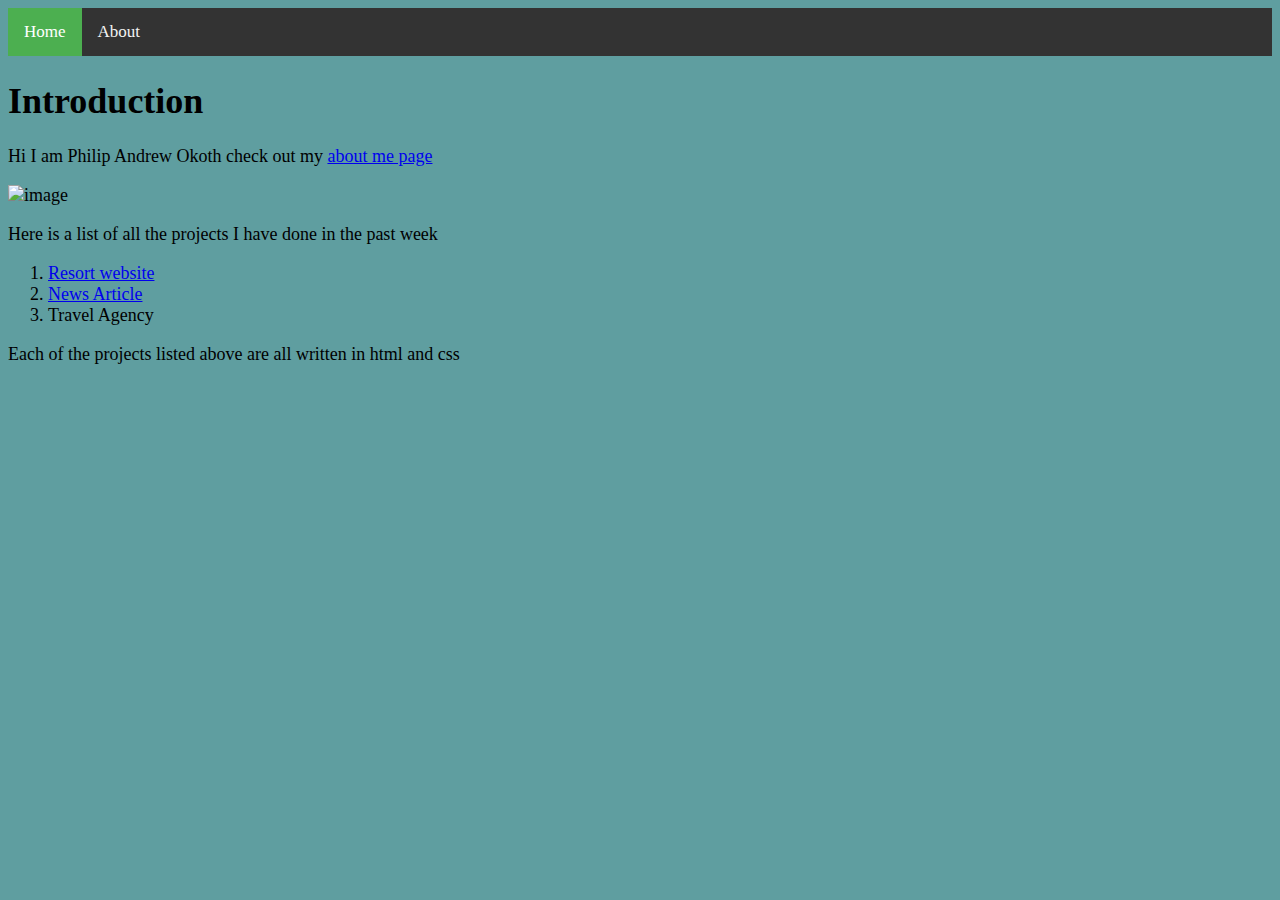
==== index.html @ ff8ade04 "Add an unordered list to make a list of my favourite hobbies" ====
<!DOCTYPE html>
<html lang="en">
<head>
    <meta charset="UTF-8">
    <meta name="viewport" content="width=device-width, initial-scale=1.0">
    <title>Philip Andrew Okoth Portfolio</title>
    <link rel="stylesheet" href="css/style.css">
</head>
<body>

    <div class="topnav">
        <a class="active" href="index.html">Home</a>
        <a href="about.html">About</a>
  
    </div>

    <div id="introduction">
    <h1>Introduction</h1>
    <p>Hi I am Philip Andrew Okoth check out my <a href="about.html">about me page</a></p>
    <img src="images/" alt="image">
    <p>Here is a list of all the projects I have done in the past week
        <ol>
            <li> <a href="http://youn-andy.github.io/Macayieta-Resort">Resort website</a></li>
            <li> <a href="http://youn-andy.github.io/news-article">News Article</a></li>
            <li>Travel Agency</li>
        </ol>
    </p>
    <p>Each of the projects listed above are all written in html and css </p>
    </div>

    <footer>

    </footer>
</body>
</html>
---- css/style.css ----
body{
   background-image: image("pic1.jpg");
    background-color: cadetblue;

  
}

.topnav {
    background-color: #333;
    overflow: hidden;
  }
  

  .topnav a {
    float: left;
    color: #f2f2f2;
    text-align: center;
    padding: 14px 16px;
    text-decoration: none;
    font-size: 17px;
  }
  
  .topnav a:hover {
    background-color: #ddd;
    color: black;
  }
  
 
  .topnav a.active {
    background-color: #4CAF50;
    color: white;
  }
#introduction {
    font-size: large;

}

.background {
    text-align: justify;
    font-size: large;
    font-family: 'Times New Roman', Times, serif;
}

.background h1{
    font-size: x-large;
    font-weight: bolder;
    font-style: italic;
}
footer{
  background-color: darkblue;
  font-size: large;
  font-style: italic;
}
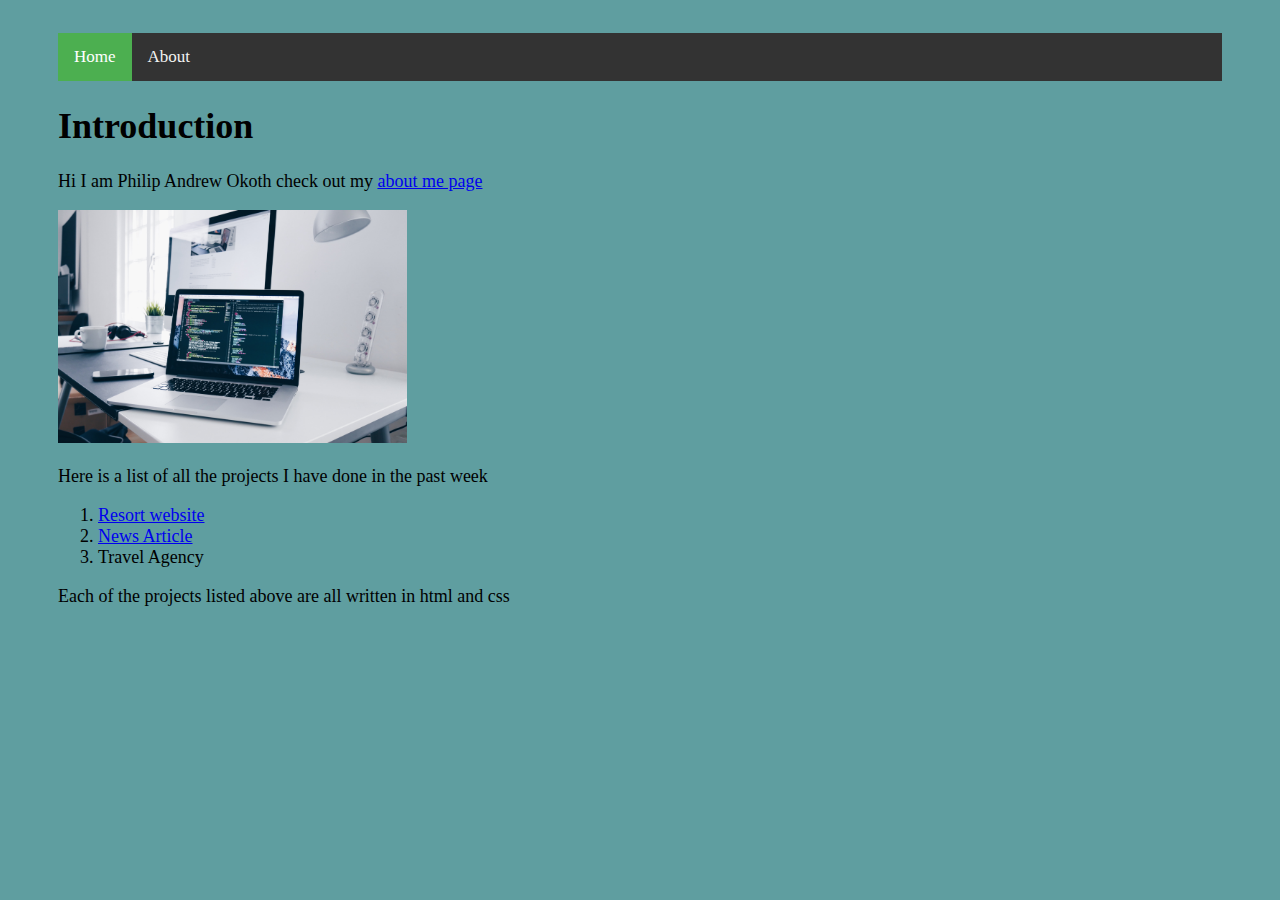
==== commit 4db239ff: "Add padding to the website" ====
--- a/index.html
+++ b/index.html
@@ -1,35 +1,38 @@
 <!DOCTYPE html>
 <html lang="en">
+
 <head>
     <meta charset="UTF-8">
     <meta name="viewport" content="width=device-width, initial-scale=1.0">
     <title>Philip Andrew Okoth Portfolio</title>
     <link rel="stylesheet" href="css/style.css">
 </head>
+
 <body>
 
     <div class="topnav">
         <a class="active" href="index.html">Home</a>
         <a href="about.html">About</a>
-  
+
     </div>
 
     <div id="introduction">
-    <h1>Introduction</h1>
-    <p>Hi I am Philip Andrew Okoth check out my <a href="about.html">about me page</a></p>
-    <img src="images/" alt="image">
-    <p>Here is a list of all the projects I have done in the past week
+        <h1>Introduction</h1>
+        <p>Hi I am Philip Andrew Okoth check out my <a href="about.html">about me page</a></p>
+        <img src="images/pic2.jpg" alt="image">
+        <p>Here is a list of all the projects I have done in the past week
         <ol>
             <li> <a href="http://youn-andy.github.io/Macayieta-Resort">Resort website</a></li>
             <li> <a href="http://youn-andy.github.io/news-article">News Article</a></li>
             <li>Travel Agency</li>
         </ol>
-    </p>
-    <p>Each of the projects listed above are all written in html and css </p>
+        </p>
+        <p>Each of the projects listed above are all written in html and css </p>
     </div>
 
     <footer>
 
     </footer>
 </body>
+
 </html>--- a/css/style.css
+++ b/css/style.css
@@ -1,52 +1,58 @@
-body{
-   background-image: image("pic1.jpg");
-    background-color: cadetblue;
+body {
+  background-color: cadetblue;
+  padding: 25px 50px 75px;
+  
 
-  
 }
 
 .topnav {
-    background-color: #333;
-    overflow: hidden;
-  }
-  
+  background-color: #333;
+  overflow: hidden;
+}
 
-  .topnav a {
-    float: left;
-    color: #f2f2f2;
-    text-align: center;
-    padding: 14px 16px;
-    text-decoration: none;
-    font-size: 17px;
-  }
-  
-  .topnav a:hover {
-    background-color: #ddd;
-    color: black;
-  }
-  
- 
-  .topnav a.active {
-    background-color: #4CAF50;
-    color: white;
-  }
+
+.topnav a {
+  float: left;
+  color: #f2f2f2;
+  text-align: center;
+  padding: 14px 16px;
+  text-decoration: none;
+  font-size: 17px;
+}
+
+.topnav a:hover {
+  background-color: #ddd;
+  color: black;
+}
+
+
+.topnav a.active {
+  background-color: #4CAF50;
+  color: white;
+}
+
 #introduction {
-    font-size: large;
+  font-size: large;
 
 }
 
-.background {
-    text-align: justify;
-    font-size: large;
-    font-family: 'Times New Roman', Times, serif;
+#introduction img {
+  width: 30%;
 }
 
-.background h1{
-    font-size: x-large;
-    font-weight: bolder;
-    font-style: italic;
+.background {
+  text-align: justify;
+  font-size: large;
+  font-family: 'Times New Roman', Times, serif;
 }
-footer{
+
+.background h1 {
+  font-size: x-large;
+  font-weight: bolder;
+  font-style: italic;
+}
+
+footer {
   background-color: darkblue;
   font-size: large;
   font-style: italic;
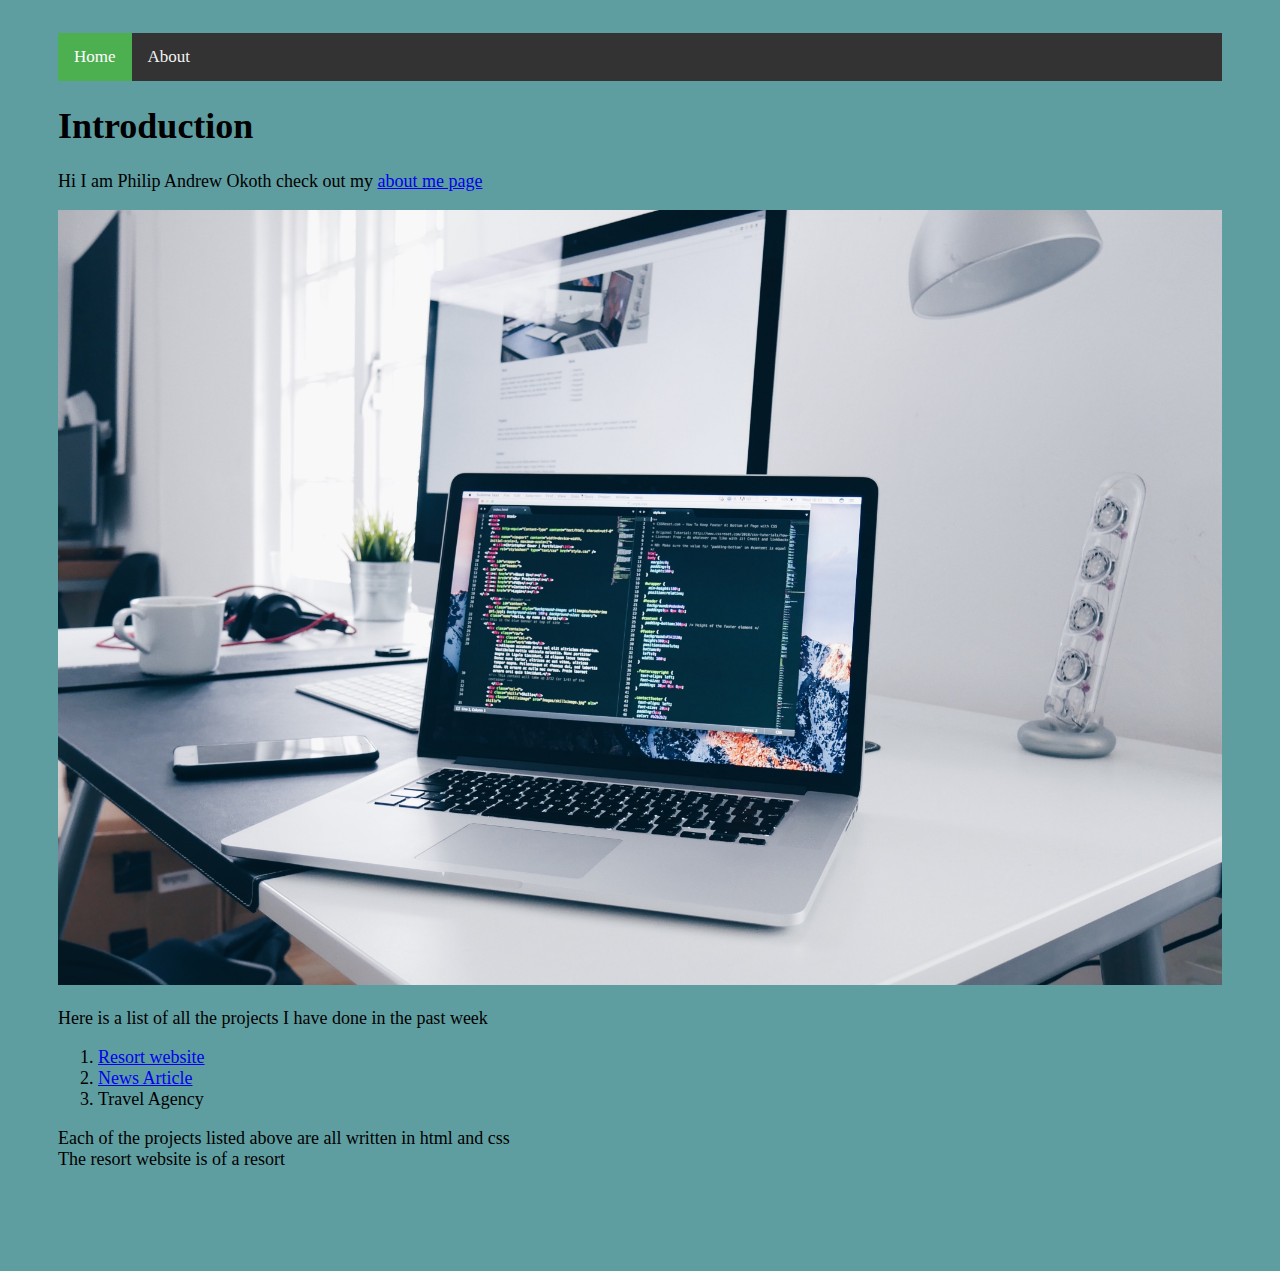
==== commit 9f3e02ba: "Add a readme to the project" ====
--- a/index.html
+++ b/index.html
@@ -27,7 +27,8 @@
             <li>Travel Agency</li>
         </ol>
         </p>
-        <p>Each of the projects listed above are all written in html and css </p>
+        <p>Each of the projects listed above are all written in html and css <br> The resort website is of a resort  </p>
+
     </div>
 
     <footer>
--- a/css/style.css
+++ b/css/style.css
@@ -2,7 +2,6 @@
   background-color: cadetblue;
   padding: 25px 50px 75px;
   
-
 }
 
 .topnav {
@@ -37,7 +36,8 @@
 }
 
 #introduction img {
-  width: 30%;
+  width: 100%;
+  height: auto;
 }
 
 .background {
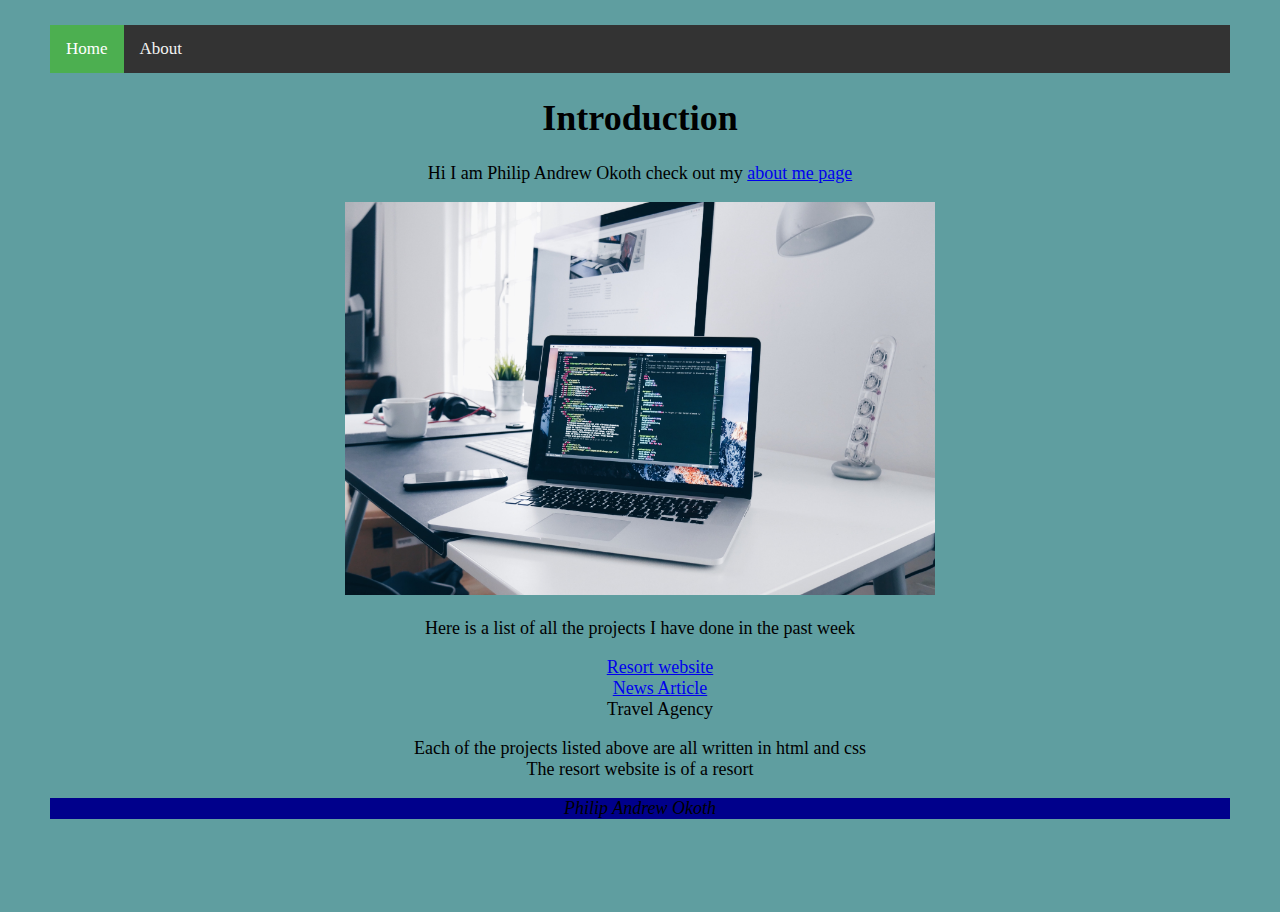
==== commit abf296c8: "Make an update to the README file" ====
--- a/index.html
+++ b/index.html
@@ -27,11 +27,12 @@
             <li>Travel Agency</li>
         </ol>
         </p>
-        <p>Each of the projects listed above are all written in html and css <br> The resort website is of a resort  </p>
+        <p>Each of the projects listed above are all written in html and css <br> The resort website is of a resort </p>
 
     </div>
 
     <footer>
+        <p>Philip Andrew Okoth</p>
 
     </footer>
 </body>
--- a/css/style.css
+++ b/css/style.css
@@ -1,6 +1,8 @@
 body {
+ text-align: center;
   background-color: cadetblue;
   padding: 25px 50px 75px;
+  margin: auto;
   
 }
 
@@ -36,7 +38,7 @@
 }
 
 #introduction img {
-  width: 100%;
+  max-width: 50%;
   height: auto;
 }
 
@@ -51,7 +53,9 @@
   font-weight: bolder;
   font-style: italic;
 }
-
+ol{
+  list-style-type: none;
+}
 footer {
   background-color: darkblue;
   font-size: large;
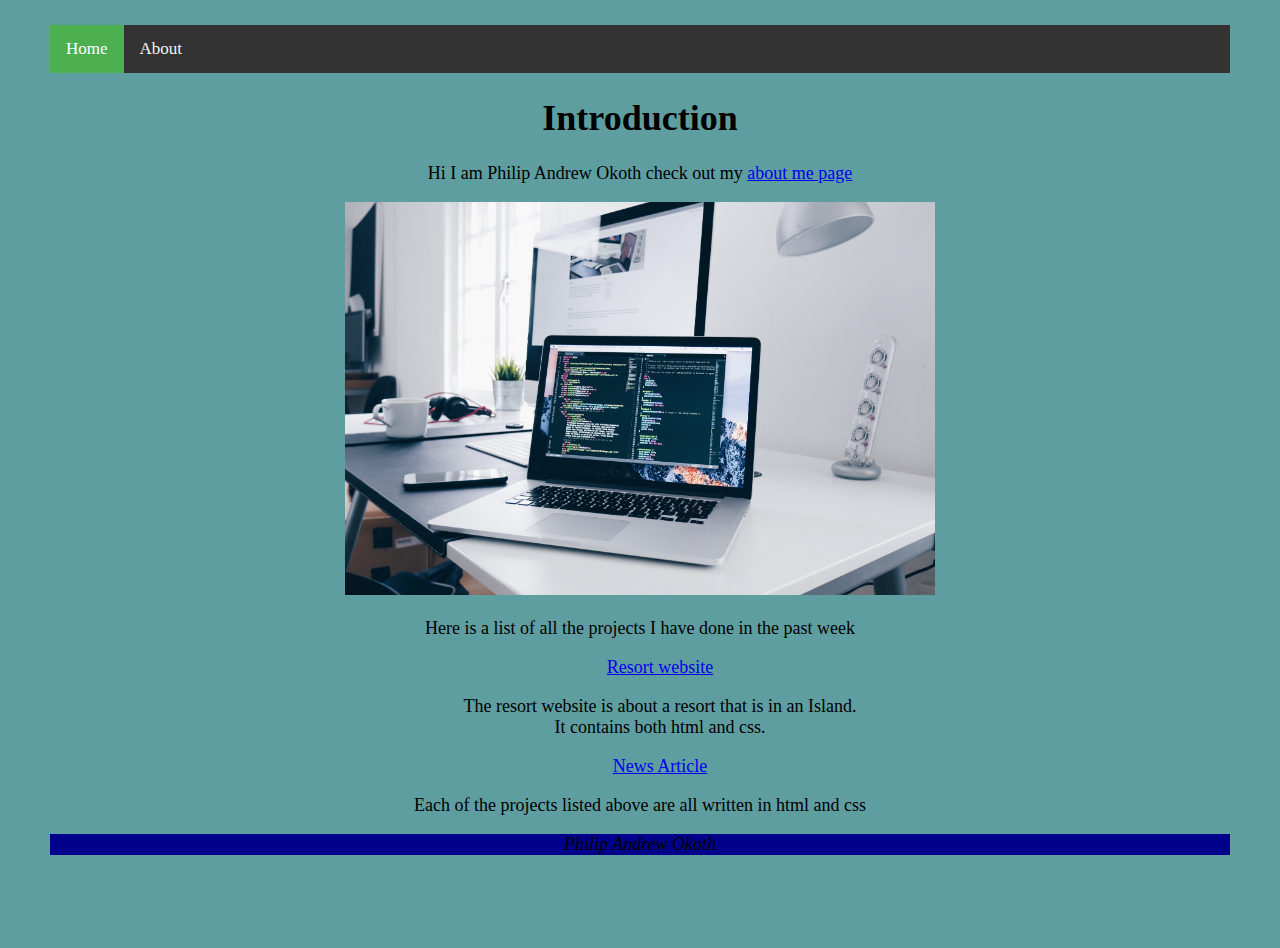
==== commit d871be79: "Add a few more lines to my paragraphs" ====
--- a/index.html
+++ b/index.html
@@ -23,11 +23,12 @@
         <p>Here is a list of all the projects I have done in the past week
         <ol>
             <li> <a href="http://youn-andy.github.io/Macayieta-Resort">Resort website</a></li>
+                 <p>The resort website is about a resort that is in an Island. <br> It contains both html and css. </p>
             <li> <a href="http://youn-andy.github.io/news-article">News Article</a></li>
-            <li>Travel Agency</li>
+            
         </ol>
         </p>
-        <p>Each of the projects listed above are all written in html and css <br> The resort website is of a resort </p>
+        <p>Each of the projects listed above are all written in html and css <br> </p>
 
     </div>
 
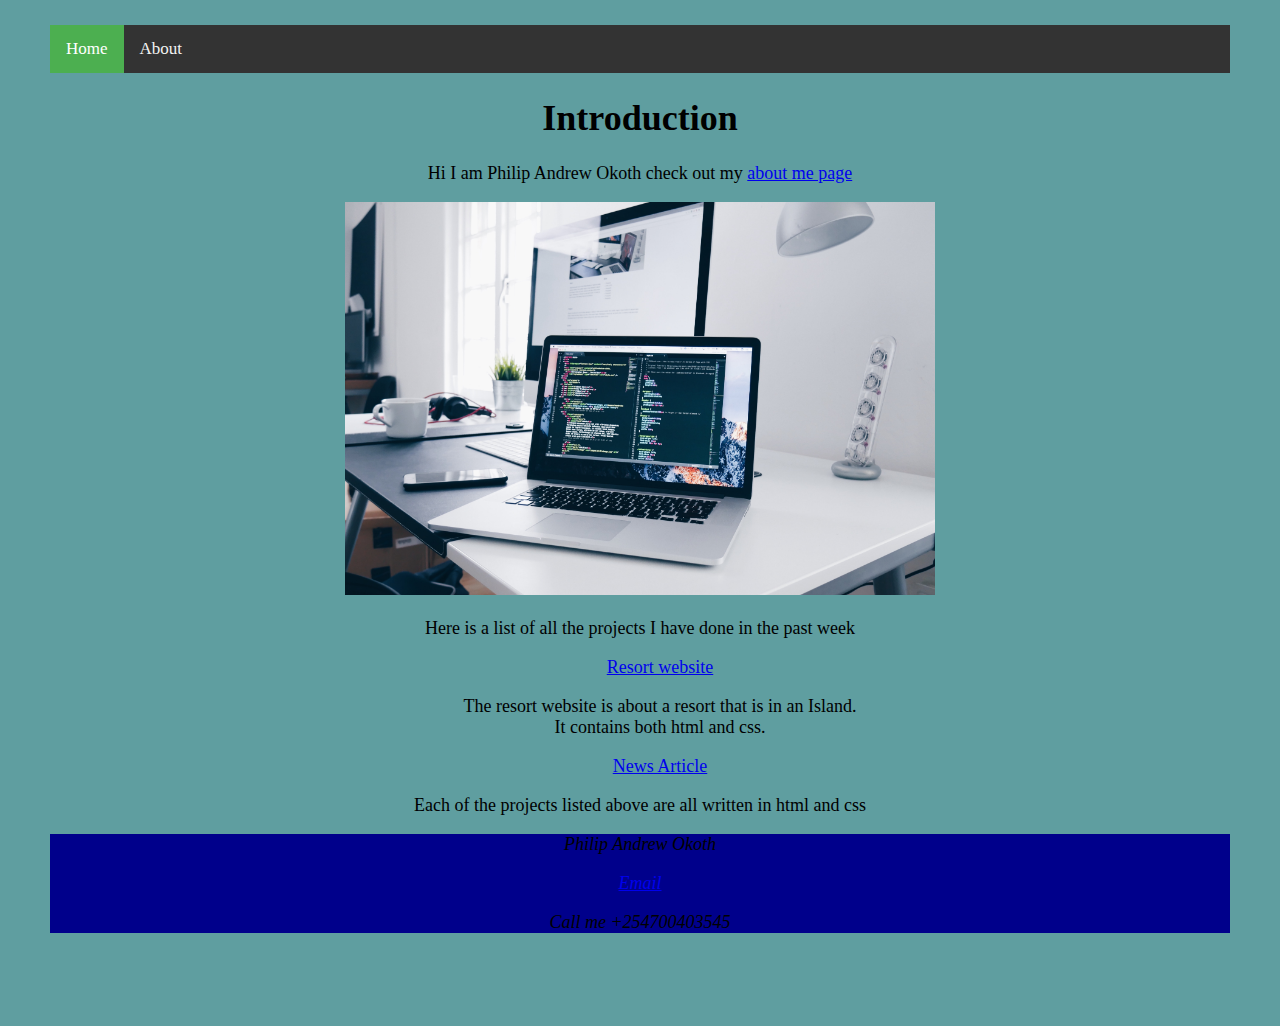
==== commit 993333e9: "Add contact information to my footer" ====
--- a/index.html
+++ b/index.html
@@ -34,7 +34,8 @@
 
     <footer>
         <p>Philip Andrew Okoth</p>
-
+        <p> <a href="mailto:ayietapilip00@outlook.com">Email</a> </p>
+        <p>Call me +254700403545</p>
     </footer>
 </body>
 
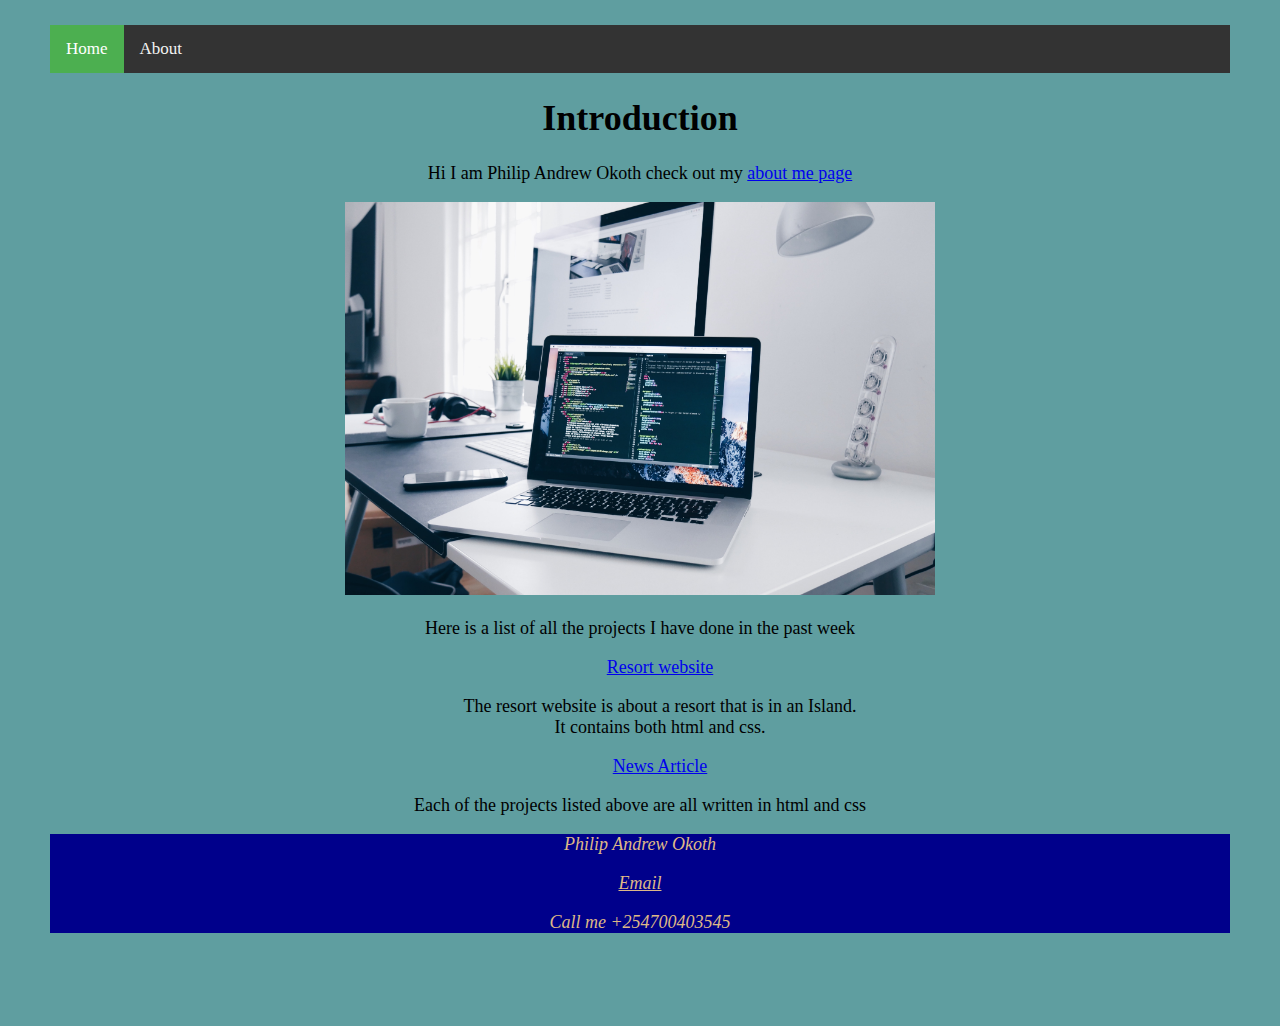
==== commit db246c81: "Add a span attribute to my website to highlight some important texts" ====
--- a/index.html
+++ b/index.html
@@ -25,7 +25,7 @@
             <li> <a href="http://youn-andy.github.io/Macayieta-Resort">Resort website</a></li>
                  <p>The resort website is about a resort that is in an Island. <br> It contains both html and css. </p>
             <li> <a href="http://youn-andy.github.io/news-article">News Article</a></li>
-            
+             
         </ol>
         </p>
         <p>Each of the projects listed above are all written in html and css <br> </p>
--- a/css/style.css
+++ b/css/style.css
@@ -53,6 +53,11 @@
   font-weight: bolder;
   font-style: italic;
 }
+.important{
+  color: crimson;
+  font-weight: bold;
+
+}
 ol{
   list-style-type: none;
 }
@@ -60,4 +65,8 @@
   background-color: darkblue;
   font-size: large;
   font-style: italic;
+  color: burlywood;
+}
+footer a{
+  color: burlywood;
 }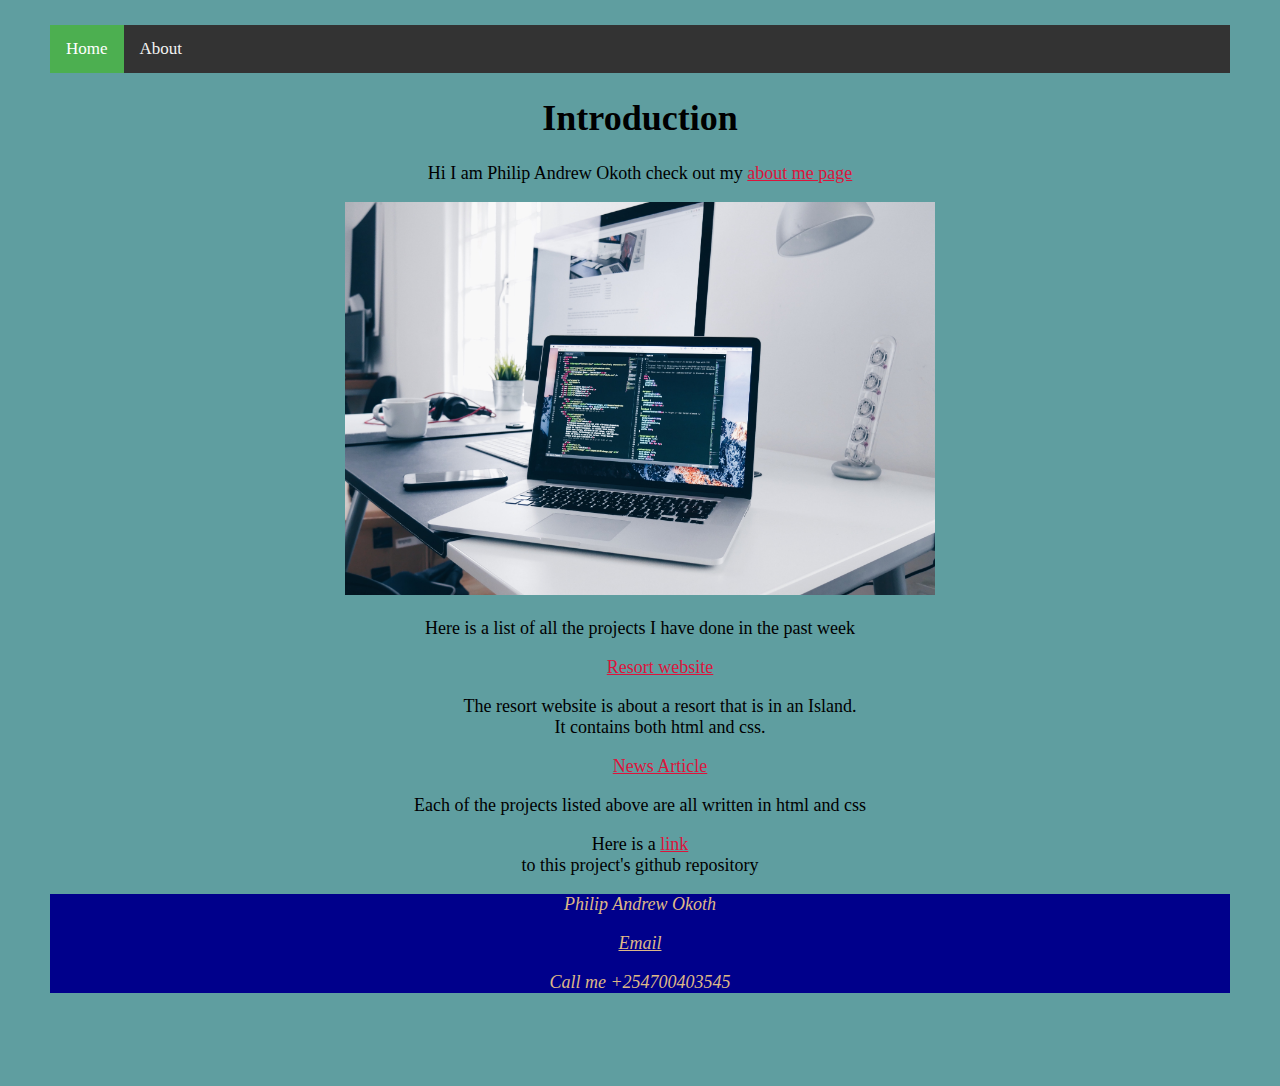
==== commit 16721ace: "Add a live link of the project  to the README" ====
--- a/index.html
+++ b/index.html
@@ -23,12 +23,13 @@
         <p>Here is a list of all the projects I have done in the past week
         <ol>
             <li> <a href="http://youn-andy.github.io/Macayieta-Resort">Resort website</a></li>
-                 <p>The resort website is about a resort that is in an Island. <br> It contains both html and css. </p>
+            <p>The resort website is about a resort that is in an Island. <br> It contains both html and css. </p>
             <li> <a href="http://youn-andy.github.io/news-article">News Article</a></li>
-             
+
         </ol>
         </p>
         <p>Each of the projects listed above are all written in html and css <br> </p>
+        <p>Here is a <a href="http://github.com/Youn-Andy/IP1-Portfolio.git">link</a> <br> to this project's github repository </p>
 
     </div>
 
--- a/css/style.css
+++ b/css/style.css
@@ -1,9 +1,9 @@
 body {
- text-align: center;
+  text-align: center;
   background-color: cadetblue;
   padding: 25px 50px 75px;
   margin: auto;
-  
+
 }
 
 .topnav {
@@ -42,6 +42,10 @@
   height: auto;
 }
 
+#introduction a {
+  color: crimson;
+}
+
 .background {
   text-align: justify;
   font-size: large;
@@ -53,20 +57,24 @@
   font-weight: bolder;
   font-style: italic;
 }
-.important{
+
+.important {
   color: crimson;
   font-weight: bold;
 
 }
-ol{
+
+ol {
   list-style-type: none;
 }
+
 footer {
   background-color: darkblue;
   font-size: large;
   font-style: italic;
   color: burlywood;
 }
-footer a{
+
+footer a {
   color: burlywood;
 }